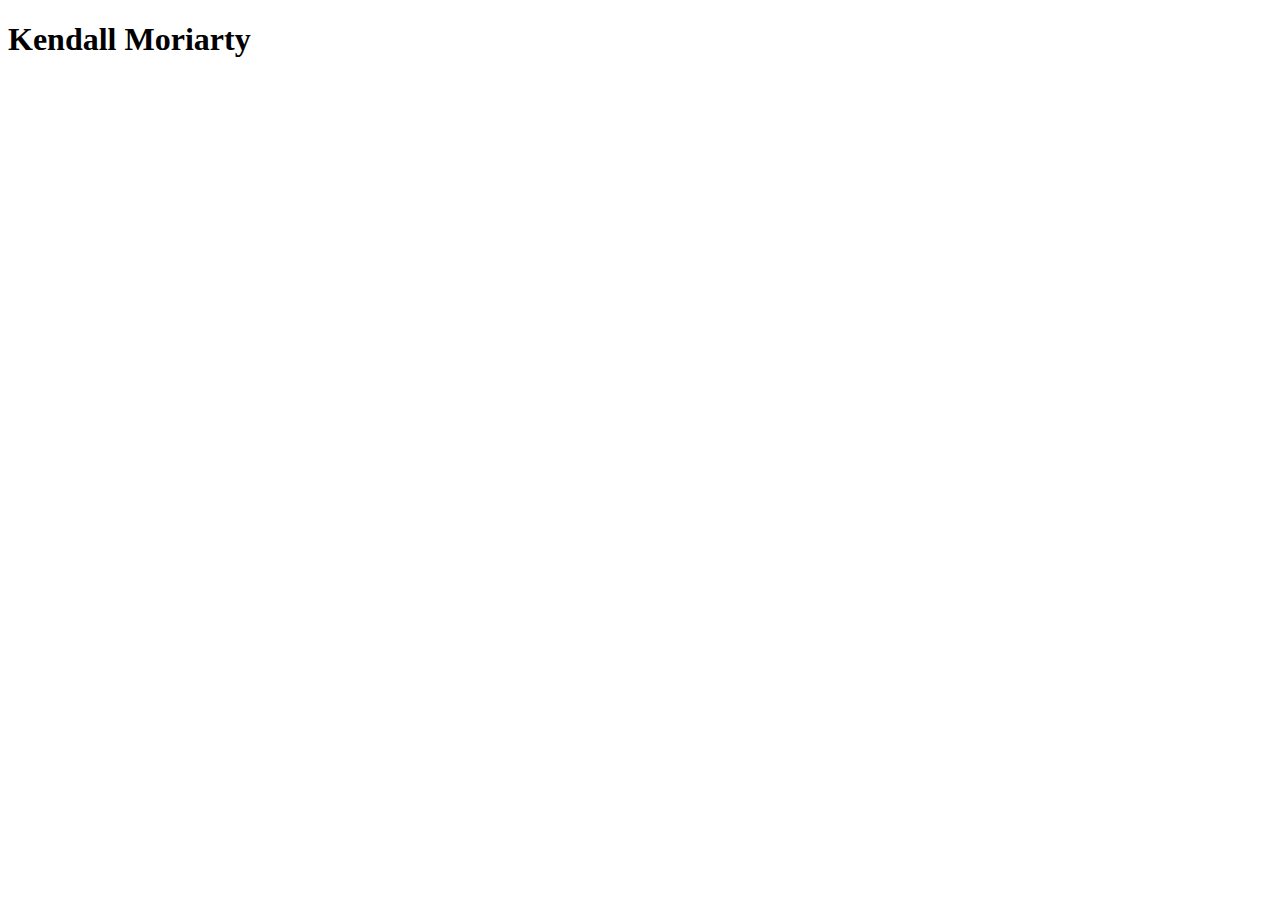
==== index.html @ 0b911e59 "Create index file" ====
<!DOCTYPE html>
<html lang="en">
<head>
    <meta charset="UTF-8">
    <meta name="viewport" content="width=device-width, initial-scale=1.0">
    <title>Kendall Moriarty</title>
</head>
<body>
  <h1>Kendall Moriarty</h1>
</body>
</html>
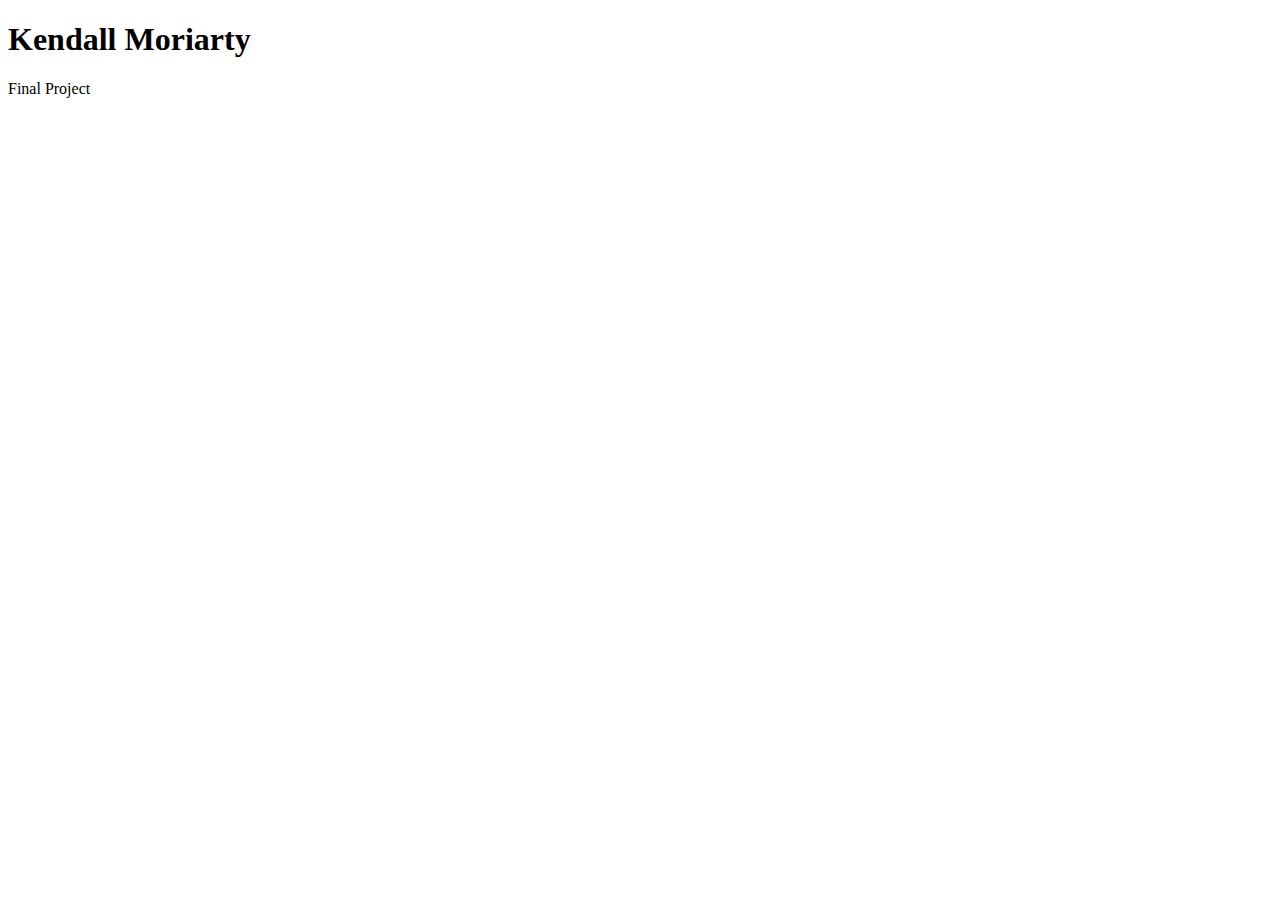
==== commit 8f424d21: "Update final project page" ====
--- a/index.html
+++ b/index.html
@@ -3,9 +3,10 @@
 <head>
     <meta charset="UTF-8">
     <meta name="viewport" content="width=device-width, initial-scale=1.0">
-    <title>Kendall Moriarty</title>
+    <title>Final Project</title>
 </head>
 <body>
   <h1>Kendall Moriarty</h1>
+<p>Final Project</p>
 </body>
 </html>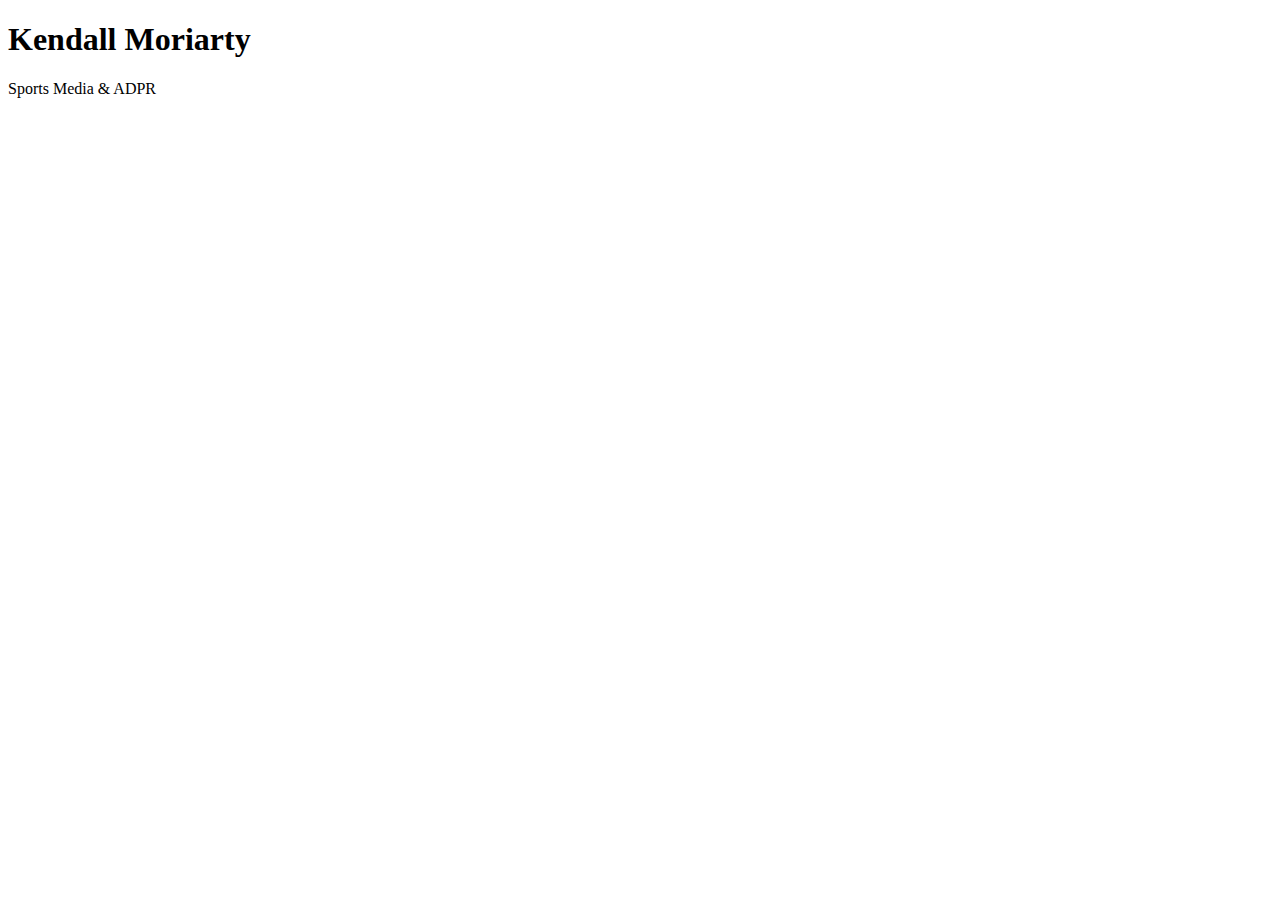
==== commit ee5eb240: "Homepage assingment" ====
--- a/index.html
+++ b/index.html
@@ -7,6 +7,6 @@
 </head>
 <body>
   <h1>Kendall Moriarty</h1>
-<p>Final Project</p>
+<p>Sports Media & ADPR</p>
 </body>
 </html>